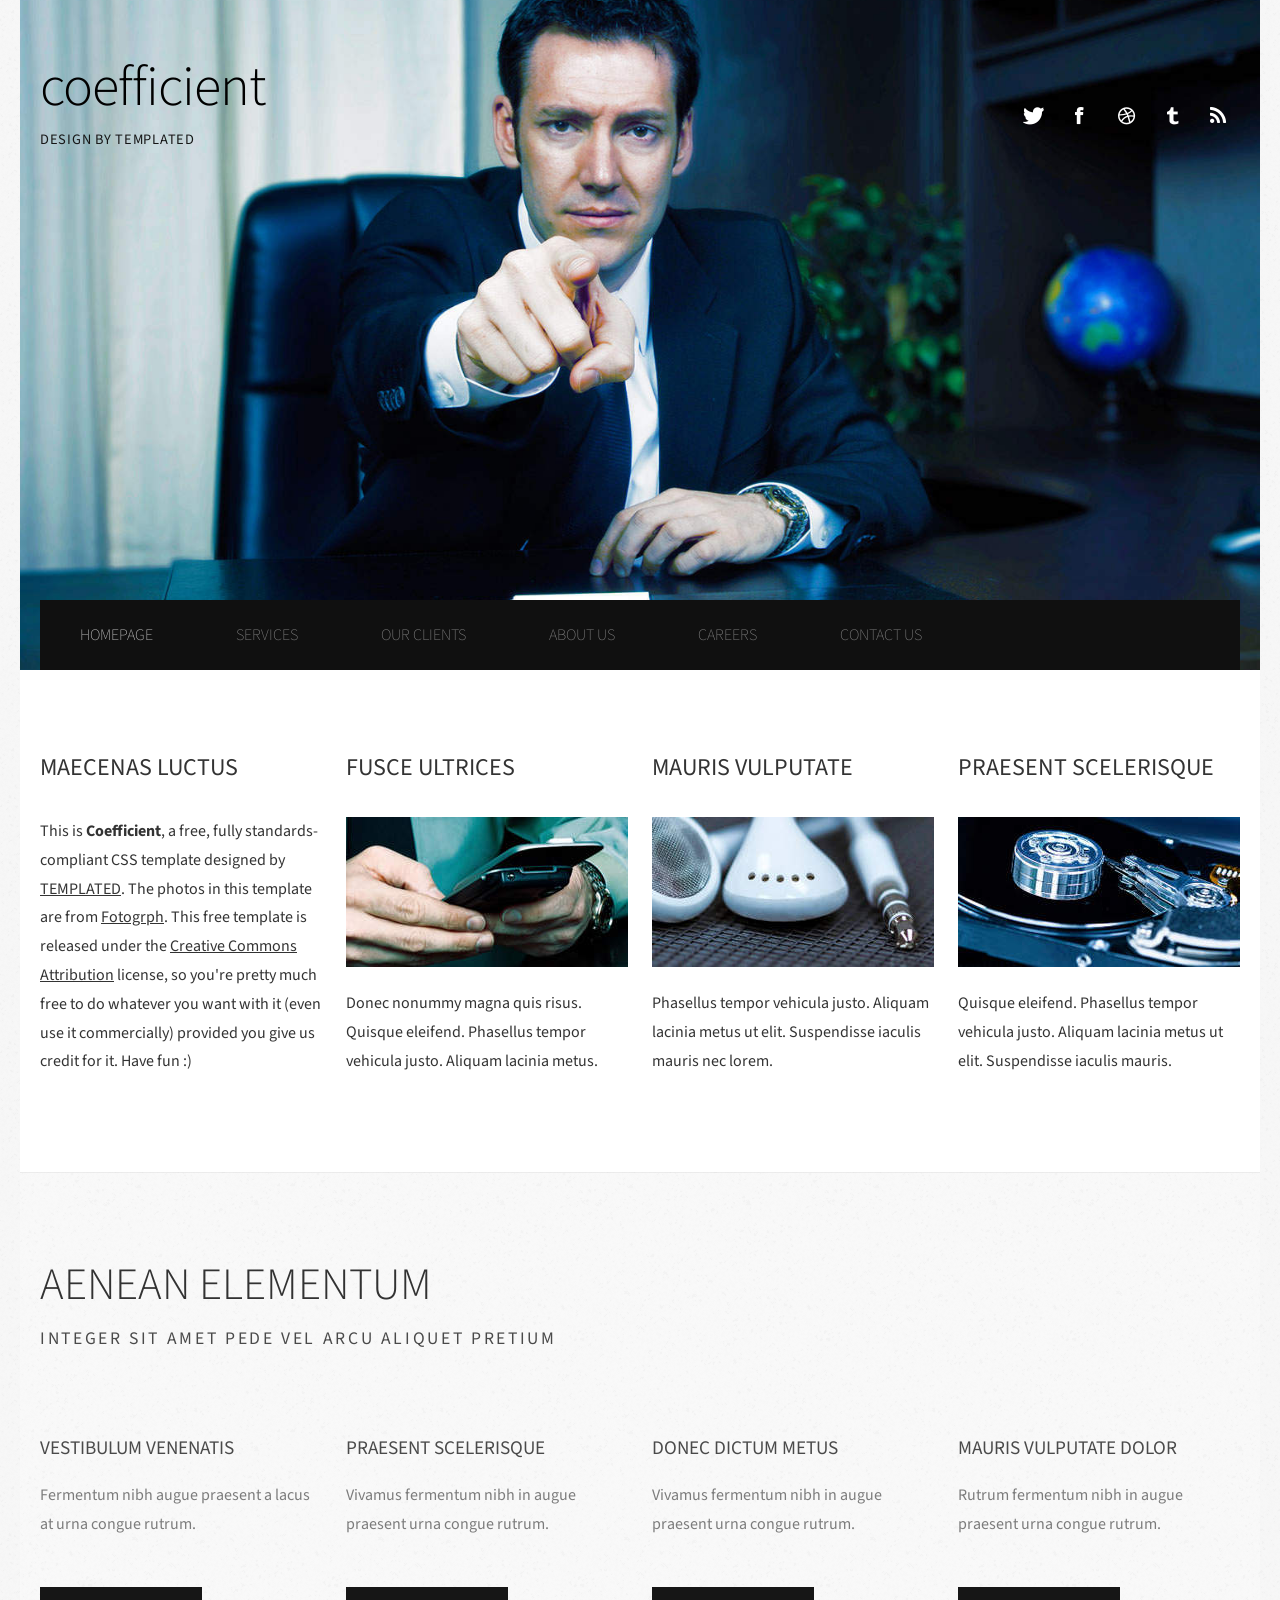
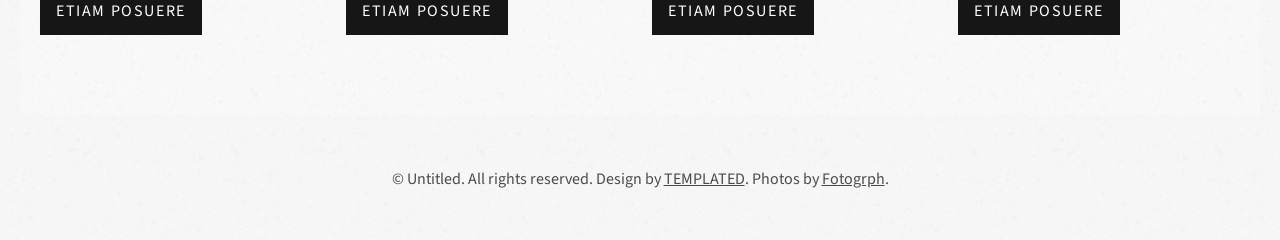
==== practice/index.html @ 0fff7047 "BANANA" ====
<!DOCTYPE html PUBLIC "-//W3C//DTD XHTML 1.0 Strict//EN" "http://www.w3.org/TR/xhtml1/DTD/xhtml1-strict.dtd">
<!--
Design by TEMPLATED
http://templated.co
Released for free under the Creative Commons Attribution License

Name       : Coefficient 
Description: A two-column, fixed-width design with dark color scheme.
Version    : 1.0
Released   : 20131117

-->
<html xmlns="http://www.w3.org/1999/xhtml">
<head>
<meta http-equiv="Content-Type" content="text/html; charset=utf-8" />
<title></title>
<meta name="keywords" content="" />
<meta name="description" content="" />
<link href="http://fonts.googleapis.com/css?family=Source+Sans+Pro:200,300,400,600,700,900" rel="stylesheet" />
<link href="default.css" rel="stylesheet" type="text/css" media="all" />
<link href="fonts.css" rel="stylesheet" type="text/css" media="all" />
<!--[if IE 6]>
<link href="default_ie6.css" rel="stylesheet" type="text/css" />
<![endif]-->
</head>
<body>
<div id="wrapper">
	<div id="header-wrapper">
		<div id="header" class="container">
			<div id="logo">
				<h1><a href="#">Coefficient</a></h1>
				<p>Design by <a href="http://templated.co" rel="nofollow">TEMPLATED</a></p>
			</div>
			<div id="social">
				<ul class="contact">
					<li><a href="#" class="icon icon-twitter"><span>Twitter</span></a></li>
					<li><a href="#" class="icon icon-facebook"><span></span></a></li>
					<li><a href="#" class="icon icon-dribbble"><span>Pinterest</span></a></li>
					<li><a href="#" class="icon icon-tumblr"><span>Google+</span></a></li>
					<li><a href="#" class="icon icon-rss"><span>Pinterest</span></a></li>
				</ul>
			</div>
		</div>
		<div id="menu" class="container">
			<ul>
				<li class="current_page_item"><a href="#" accesskey="1" title="">Homepage</a></li>
				<li><a href="#" accesskey="1" title="">Services</a></li>
				<li><a href="#" accesskey="2" title="">Our Clients</a></li>
				<li><a href="#" accesskey="3" title="">About Us</a></li>
				<li><a href="#" accesskey="4" title="">Careers</a></li>
				<li><a href="#" accesskey="5" title="">Contact Us</a></li>
			</ul>
		</div>
	</div>
	<div id="page" class="container">
		<div class="column1">
			<div class="title">
				<h2>Maecenas luctus</h2>
			</div>
			<p>This is <strong>Coefficient</strong>, a free, fully standards-compliant CSS template designed by <a href="http://templated.co" rel="nofollow">TEMPLATED</a>. The photos in this template are from <a href="http://fotogrph.com/"> Fotogrph</a>. This free template is released under the <a href="http://templated.co/license">Creative Commons Attribution</a> license, so you're pretty much free to do whatever you want with it (even use it commercially) provided you give us credit for it. Have fun :) </p>
		</div>
		<div class="column2">
			<div class="title">
				<h2>Fusce ultrices</h2>
			</div>
			<img src="images/pic01.jpg" width="282" height="150" alt="" />
			<p>Donec nonummy magna quis risus. Quisque eleifend. Phasellus tempor vehicula justo. Aliquam lacinia metus.</p>
		</div>
		<div class="column3">
			<div class="title">
				<h2>Mauris vulputate</h2>
			</div>
			<img src="images/pic02.jpg" width="282" height="150" alt="" />
			<p>Phasellus tempor vehicula justo. Aliquam lacinia metus ut elit. Suspendisse iaculis mauris nec lorem.</p>
		</div>
		<div class="column4">
			<div class="title">
				<h2>Praesent scelerisque</h2>
			</div>
			<img src="images/pic03.jpg" width="282" height="150" alt="" />
			<p>Quisque eleifend. Phasellus tempor vehicula justo. Aliquam lacinia metus ut elit. Suspendisse iaculis mauris.</p>
		</div>
	</div>
	<div id="portfolio-wrapper">
		<div id="portfolio" class="container">
			<div class="title">
				<h2>Aenean elementum</h2>
				<span class="byline">Integer sit amet pede vel arcu aliquet pretium</span> </div>
			<div class="column1">
				<div class="box">
					<h3>Vestibulum venenatis</h3>
					<p>Fermentum nibh augue praesent a lacus at urna congue rutrum.</p>
					<a href="#" class="button">Etiam posuere</a> </div>
			</div>
			<div class="column2">
				<div class="box">
					<h3>Praesent scelerisque</h3>
					<p>Vivamus fermentum nibh in augue praesent urna congue rutrum.</p>
					<a href="#" class="button">Etiam posuere</a> </div>
			</div>
			<div class="column3">
				<div class="box">
					<h3>Donec dictum metus</h3>
					<p>Vivamus fermentum nibh in augue praesent urna congue rutrum.</p>
					<a href="#" class="button">Etiam posuere</a> </div>
			</div>
			<div class="column4">
				<div class="box">
					<h3>Mauris vulputate dolor</h3>
					<p>Rutrum fermentum nibh in augue praesent urna congue rutrum.</p>
					<a href="#" class="button">Etiam posuere</a> </div>
			</div>
		</div>
	</div>
</div>
<div id="footer">
	<p>&copy; Untitled. All rights reserved. Design by <a href="http://templated.co" rel="nofollow">TEMPLATED</a>. Photos by <a href="http://fotogrph.com/">Fotogrph</a>.</p>
</div>
</body>
</html>
---- practice/default.css ----
html, body {
	height: 100%;
}

body {
	margin: 0px;
	padding: 0px;
	background: #F8F8F8 url(images/overlay.png) repeat;
	font-family: 'Source Sans Pro', sans-serif;
	font-size: 12pt;
	font-weight: 400;
	color: rgba(0,0,0,.8);
}

h1, h2, h3 {
	margin: 0;
	padding: 0;
	text-transform: uppercase;
	font-weight: 300;
	color: #2D2D2D;
}

h2 {
	padding: 0px 0px 30px 0px;
	font-size: 2.50em;
}

p, ol, ul {
	margin-top: 0px;
}

p {
	line-height: 180%;
}

strong {
}

a {
	color: rgba(0,0,0,.8);
}

a:hover {
	text-decoration: none;
}

a img {
	border: none;
}

/*********************************************************************************/
/* Image Style                                                                   */
/*********************************************************************************/

	.image
	{
		display: inline-block;
		border: 1px solid rgba(0,0,0,.1);
	}
	
	.image img
	{
		display: block;
		width: 100%;
	}
	
	.image-full
	{
		display: block;
		width: 100%;
		margin: 0 0 3em 0;
	}
	
	.image-left
	{
		float: left;
		margin: 0 2em 2em 0;
	}
	
	.image-centered
	{
		display: block;
		margin: 0 0 2em 0;
	}
	
	.image-centered img
	{
		margin: 0 auto;
		width: auto;
	}


hr {
	display: none;
}

/** WRAPPER */

#wrapper {
	background: #FFF;
	margin: 0px 20px;
}

.container {
	width: 1200px;
	margin: 0px auto;
}

.clearfix {
	clear: both;
}

/** HEADER */

#header-wrapper
{
	background: url(images/bg.jpg) no-repeat center center;
	background-size: cover;
}

#header {
	position: relative;
	overflow: hidden;
	height: 600px;
}

#social
{
	position: absolute;
	top: 4em;
	right: 0;
}

/** LOGO */

#logo {
	position: absolute;
	top: 3em;
	left: 0;
}

#logo h1, #logo p {
	margin: 0;
	padding: 0;
}

#logo h1 {
	letter-spacing: -1px;
	text-transform: lowercase;
	font-size: 3.5em;
	color: #000;
}

#logo p {
	padding: 0px;
	letter-spacing: 0.05em;
	text-transform: uppercase;
	font-size: 0.9em;
	color: #161616;
}

#logo p a {
	color: #161616;
}

#logo a {
	border: none;
	background: none;
	text-decoration: none;
	color: #000;
}

/** MENU */

#menu {
	overflow: hidden;
	background: #101010;
}

#menu ul {
	margin: 0px 0px 0px 0px;
	padding: 0px 0px;
	list-style: none;
	line-height: normal;
}

#menu li {
	display: inline-block;
}

#menu a {
	display: block;
	padding: 0px 40px 0px 40px;
	line-height: 70px;
	text-decoration: none;
	text-transform: uppercase;
	text-align: center;
	font-size: 16px;
	font-weight: 200;
	color: rgba(255,255,255,0.5);
	border: none;
}

#menu a:hover, #menu .current_page_item a {
	text-decoration: none;
	color: rgba(255,255,255,0.8);
}

#menu .current_page_item a {
}

#menu .last {
	border-right: none;
}

/** PAGE */

#page {
	overflow: hidden;
	padding: 5em 0em;
}

	#page img
	{
		margin-bottom: 1em;
	}

	#page .title
	{
		margin-bottom: 2em;
	}

	#page .title h2
	{
		font-size: 1.5em;
		font-weight: 400;
		color: rgba(0,0,0,0.8);
	}
	
	#page .title .byline
	{
		display: block;
		padding-bottom: 2em;
		color: rgba(0,0,0,0.7);
	}

/** CONTENT */

#content {
	float: left;
	width: 800px;
	padding-right: 50px;
	border-right: 1px solid #E6E7DC;
}

#content .post-title
{
	margin-bottom: 2em;
}

#content .post-title h2
{
	margin: 0;
	padding: 0;
}


#content .post
{
	margin-bottom: 4em;
	padding-bottom: 4em;
	border-bottom: 1px solid #E6E7DC;
}

/** SIDEBAR 1 */

#sidebar1 {
	float: right;
	width: 250px;
	margin-right: 50px;
}

#sidebar1 #box1 {
	margin-bottom: 4em;
}

#sidebar1 h2,
#sidebar2 h2
{
	font-size: 1.5em;
	font-weight: 400;
}

/** SIDEBAR 2 */

#sidebar2 {
	float: right;
	width: 250px;
}

/* Footer */

#footer {
	overflow: hidden;
	padding: 50px 0px 30px 0px;
}

#footer p {
	text-align: center;
		color: rgba(0,0,0,0.7);
}

#footer a {
		color: rgba(0,0,0,0.7);
}

/* List style 1 */

ul.style1 {
	margin: 0px;
	padding: 0px;
	list-style: none;
}

ul.style1 li {
	padding: 10px 0px 15px 0px;
	border-top: 1px solid #E6E7DC;
}

ul.style1 .first {
	padding-top: 0px;
	border-top: none;
}

/* List style 2 */

ul.style2 {
	margin: 0px;
	padding: 0px;
	list-style: none;
}

ul.style2 li {
	padding: 25px 0px 15px 0px;
	border-top: 1px solid #E6E7DC;
}

ul.style2 .first {
	padding-top: 0px;
	border-top: none;
}

ul.style2 h3 {
	padding: 0px 0px 10px 0px;
	font-size: 1.10em;
}

ul.style2 h3 a {
	color: #101010;
}

ul.style2 a {
	text-decoration: none;
}

ul.style2 a:hover {
	text-decoration: underline;
}


/* List style 3 */

ul.style3 {
	margin: 0px;
	padding: 0px;
	list-style: none;
}

ul.style3 li {
	padding: 20px 0px 20px 0px;
	border-top: 1px solid #E6E7DC;
}

ul.style3 p {
	margin: 0px;
	padding: 0px;
}

ul.style3 img {
	float: left;
	margin-top: 3px;
	margin-right: 20px;
}

ul.style3 .posted {
	padding: 10px 0px 10px 0px;
	font-size: 8pt;
	color: #A2A2A2;
}

ul.style3 .first {
	padding-top: 0px;
	border-top: none;
}

.link-style {
	display: inline-block;
	margin-top: 20px;
	padding: 7px 20px;
	background: #0C73D4;
	border-radius: 5px;
	text-decoration: none;
	text-transform: uppercase;
	color: #FFFFFF;
}


/*********************************************************************************/
/* Portfolio                                                                     */
/*********************************************************************************/

	#portfolio-wrapper
	{
		overflow: hidden;
		padding: 5em 0em;
		background: rgba(0,0,0,.02);
		background-image: url(images/overlay.png);
		background-repeat: repeat;
		border-top: 1px solid rgba(0,0,0,.05);
	}
	
	#portfolio
	{
	}

	#portfolio .box
	{
		color: rgba(0,0,0,0.5);
	}
	
	#portfolio h3
	{
		display: block;
		padding-bottom: 1em;
		text-transform: uppercase;
		font-size: 1.2em;
		font-weight: 400;
		color: rgba(0,0,0,0.7);
	}

	#portfolio .title
	{
	}

	#portfolio .title h2
	{
		color: rgba(0,0,0,0.8);
	}
	
	#portfolio .title .byline
	{
		display: block;
		padding-bottom: 2em;
		color: rgba(0,0,0,0.7);
	}

	.column1,
	.column2,
	.column3,
	.column4
	{
		width: 282px;
	}
	
	.column1,
	.column2,
	.column3
	{
		float: left;
		margin-right: 24px;
	}
	
	.column4
	{
		float: right;
	}

/*********************************************************************************/
/* Heading Titles                                                                */
/*********************************************************************************/

	.title
	{
		margin-bottom: 3em;
	}
	
	.title h2
	{
		margin: 0;
		padding: 0;
		font-size: 2.8em;
		color: rgba(255,255,255,0.9);
	}
	
	.title .byline
	{
		padding-top: 0.50em;
		letter-spacing: 0.15em;
		text-transform: uppercase;
		font-weight: 400;
		font-size: 1.1em;
		color: #6F6F6F;
	}

/*********************************************************************************/
/* Button Style                                                                  */
/*********************************************************************************/

	.button
	{
		display: inline-block;
		margin-top: 2em;
		padding: 0em 1em;
		background: #161616;
		letter-spacing: 0.10em;
		line-height: 3em;
		text-decoration: none;
		text-transform: uppercase;
		font-weight: 400;
		font-size: 1em;
		color: #FFF;
	}
	
/*********************************************************************************/
/* Social Icon Styles                                                            */
/*********************************************************************************/

	ul.contact
	{
		margin: 0;
		padding: 2em 0em 0em 0em;
		list-style: none;
	}
	
	ul.contact li
	{
		display: inline-block;
		padding: 0em 0.10em;
		font-size: 1em;
	}
	
	ul.contact li span
	{
		display: none;
		margin: 0;
		padding: 0;
	}
	
	ul.contact li a
	{
	}
	
	ul.contact li a:before
	{
		display: inline-block;
		background: none;
		width: 40px;
		height: 40px;
		line-height: 40px;
		text-align: center;
		color: rgba(255,255,255,1);
	}
---- practice/fonts.css ----
@charset 'UTF-8';

@font-face
{
	font-family: 'FontAwesome';
	src: url('fonts/fontawesome-webfont.eot?v=3.0.1');
	src: url('fonts/fontawesome-webfont.eot?#iefix&v=3.0.1') format('embedded-opentype'),
	     url('fonts/fontawesome-webfont.woff?v=3.0.1') format('woff'),
	     url('fonts/fontawesome-webfont.ttf?v=3.0.1') format('truetype'),
	     url('fonts/fontawesome-webfont.svg#FontAwesome') format('svg');
	font-weight: normal;
	font-style: normal;
}

@font-face
{
	font-family: 'Font-Awesome-Social';
	src: url('fonts/fontawesome-social-webfont.eot');
	src: url('fonts/fontawesome-social-webfont.eot?#iefix') format('embedded-opentype'),
	     url('fonts/fontawesome-social-webfont.woff') format('woff'),
		 url('fonts/fontawesome-social-webfont.ttf') format('truetype'),
		 url('fonts/fontawesome-social-webfont.svg#Font-Awesome-More') format('svg');
	font-weight: normal;
	font-style: normal;
}

/*********************************************************************************/
/* Icons                                                                         */
/*********************************************************************************/

	/*
		Powered by:
		
		Font Awesome (http://fortawesome.github.com/Font-Awesome/)
		Font Awesome More (http://gregoryloucas.github.com/Font-Awesome-More/)
	*/

	.icon
	{
		text-decoration: none;
	}

		.icon:before
		{
			font-size: 1.25em;
			text-decoration: none;
			font-family: FontAwesome;
			font-weight: normal;
			font-style: normal;
			-webkit-text-rendering: optimizeLegibility;
			-moz-text-rendering: optimizeLegibility;
			-ms-text-rendering: optimizeLegibility;
			-o-text-rendering: optimizeLegibility;
			text-rendering: optimizeLegibility;
			-webkit-font-smoothing: antialiased;
			-moz-font-smoothing: antialiased;
			-ms-font-smoothing: antialiased;
			-o-font-smoothing: antialiased;
			font-smoothing: antialiased;
			-webkit-font-feature-settings: "liga" 1, "dlig" 1;
			-moz-font-feature-settings: "liga=1, dlig=1";
			-ms-font-feature-settings: "liga" 1, "dlig" 1;
			-o-font-feature-settings: "liga" 1, "dlig" 1;
			font-feature-settings: "liga" 1, "dlig" 1;
		}

		.icon-glass:before                { content: "\f000"; }
		.icon-music:before                { content: "\f001"; }
		.icon-search:before               { content: "\f002"; }
		.icon-envelope:before             { content: "\f003"; }
		.icon-heart:before                { content: "\f004"; }
		.icon-star:before                 { content: "\f005"; }
		.icon-star-empty:before           { content: "\f006"; }
		.icon-user:before                 { content: "\f007"; }
		.icon-film:before                 { content: "\f008"; }
		.icon-th-large:before             { content: "\f009"; }
		.icon-th:before                   { content: "\f00a"; }
		.icon-th-list:before              { content: "\f00b"; }
		.icon-ok:before                   { content: "\f00c"; }
		.icon-remove:before               { content: "\f00d"; }
		.icon-zoom-in:before              { content: "\f00e"; }

		.icon-zoom-out:before             { content: "\f010"; }
		.icon-off:before                  { content: "\f011"; }
		.icon-signal:before               { content: "\f012"; }
		.icon-cog:before                  { content: "\f013"; }
		.icon-trash:before                { content: "\f014"; }
		.icon-home:before                 { content: "\f015"; }
		.icon-file:before                 { content: "\f016"; }
		.icon-time:before                 { content: "\f017"; }
		.icon-road:before                 { content: "\f018"; }
		.icon-download-alt:before         { content: "\f019"; }
		.icon-download:before             { content: "\f01a"; }
		.icon-upload:before               { content: "\f01b"; }
		.icon-inbox:before                { content: "\f01c"; }
		.icon-play-circle:before          { content: "\f01d"; }
		.icon-repeat:before               { content: "\f01e"; }

		/* \f020 doesn't work in Safari. all shifted one down */
		.icon-refresh:before              { content: "\f021"; }
		.icon-list-alt:before             { content: "\f022"; }
		.icon-lock:before                 { content: "\f023"; }
		.icon-flag:before                 { content: "\f024"; }
		.icon-headphones:before           { content: "\f025"; }
		.icon-volume-off:before           { content: "\f026"; }
		.icon-volume-down:before          { content: "\f027"; }
		.icon-volume-up:before            { content: "\f028"; }
		.icon-qrcode:before               { content: "\f029"; }
		.icon-barcode:before              { content: "\f02a"; }
		.icon-tag:before                  { content: "\f02b"; }
		.icon-tags:before                 { content: "\f02c"; }
		.icon-book:before                 { content: "\f02d"; }
		.icon-bookmark:before             { content: "\f02e"; }
		.icon-print:before                { content: "\f02f"; }

		.icon-camera:before               { content: "\f030"; }
		.icon-font:before                 { content: "\f031"; }
		.icon-bold:before                 { content: "\f032"; }
		.icon-italic:before               { content: "\f033"; }
		.icon-text-height:before          { content: "\f034"; }
		.icon-text-width:before           { content: "\f035"; }
		.icon-align-left:before           { content: "\f036"; }
		.icon-align-center:before         { content: "\f037"; }
		.icon-align-right:before          { content: "\f038"; }
		.icon-align-justify:before        { content: "\f039"; }
		.icon-list:before                 { content: "\f03a"; }
		.icon-indent-left:before          { content: "\f03b"; }
		.icon-indent-right:before         { content: "\f03c"; }
		.icon-facetime-video:before       { content: "\f03d"; }
		.icon-picture:before              { content: "\f03e"; }

		.icon-pencil:before               { content: "\f040"; }
		.icon-map-marker:before           { content: "\f041"; }
		.icon-adjust:before               { content: "\f042"; }
		.icon-tint:before                 { content: "\f043"; }
		.icon-edit:before                 { content: "\f044"; }
		.icon-share:before                { content: "\f045"; }
		.icon-check:before                { content: "\f046"; }
		.icon-move:before                 { content: "\f047"; }
		.icon-step-backward:before        { content: "\f048"; }
		.icon-fast-backward:before        { content: "\f049"; }
		.icon-backward:before             { content: "\f04a"; }
		.icon-play:before                 { content: "\f04b"; }
		.icon-pause:before                { content: "\f04c"; }
		.icon-stop:before                 { content: "\f04d"; }
		.icon-forward:before              { content: "\f04e"; }

		.icon-fast-forward:before         { content: "\f050"; }
		.icon-step-forward:before         { content: "\f051"; }
		.icon-eject:before                { content: "\f052"; }
		.icon-chevron-left:before         { content: "\f053"; }
		.icon-chevron-right:before        { content: "\f054"; }
		.icon-plus-sign:before            { content: "\f055"; }
		.icon-minus-sign:before           { content: "\f056"; }
		.icon-remove-sign:before          { content: "\f057"; }
		.icon-ok-sign:before              { content: "\f058"; }
		.icon-question-sign:before        { content: "\f059"; }
		.icon-info-sign:before            { content: "\f05a"; }
		.icon-screenshot:before           { content: "\f05b"; }
		.icon-remove-circle:before        { content: "\f05c"; }
		.icon-ok-circle:before            { content: "\f05d"; }
		.icon-ban-circle:before           { content: "\f05e"; }

		.icon-arrow-left:before           { content: "\f060"; }
		.icon-arrow-right:before          { content: "\f061"; }
		.icon-arrow-up:before             { content: "\f062"; }
		.icon-arrow-down:before           { content: "\f063"; }
		.icon-share-alt:before            { content: "\f064"; }
		.icon-resize-full:before          { content: "\f065"; }
		.icon-resize-small:before         { content: "\f066"; }
		.icon-plus:before                 { content: "\f067"; }
		.icon-minus:before                { content: "\f068"; }
		.icon-asterisk:before             { content: "\f069"; }
		.icon-exclamation-sign:before     { content: "\f06a"; }
		.icon-gift:before                 { content: "\f06b"; }
		.icon-leaf:before                 { content: "\f06c"; }
		.icon-fire:before                 { content: "\f06d"; }
		.icon-eye-open:before             { content: "\f06e"; }

		.icon-eye-close:before            { content: "\f070"; }
		.icon-warning-sign:before         { content: "\f071"; }
		.icon-plane:before                { content: "\f072"; }
		.icon-calendar:before             { content: "\f073"; }
		.icon-random:before               { content: "\f074"; }
		.icon-comment:before              { content: "\f075"; }
		.icon-magnet:before               { content: "\f076"; }
		.icon-chevron-up:before           { content: "\f077"; }
		.icon-chevron-down:before         { content: "\f078"; }
		.icon-retweet:before              { content: "\f079"; }
		.icon-shopping-cart:before        { content: "\f07a"; }
		.icon-folder-close:before         { content: "\f07b"; }
		.icon-folder-open:before          { content: "\f07c"; }
		.icon-resize-vertical:before      { content: "\f07d"; }
		.icon-resize-horizontal:before    { content: "\f07e"; }

		.icon-bar-chart:before            { content: "\f080"; }
		.icon-twitter-sign:before         { content: "\f081"; }
		.icon-facebook-sign:before        { content: "\f082"; }
		.icon-camera-retro:before         { content: "\f083"; }
		.icon-key:before                  { content: "\f084"; }
		.icon-cogs:before                 { content: "\f085"; }
		.icon-comments:before             { content: "\f086"; }
		.icon-thumbs-up:before            { content: "\f087"; }
		.icon-thumbs-down:before          { content: "\f088"; }
		.icon-star-half:before            { content: "\f089"; }
		.icon-heart-empty:before          { content: "\f08a"; }
		.icon-signout:before              { content: "\f08b"; }
		.icon-linkedin-sign:before        { content: "\f08c"; }
		.icon-pushpin:before              { content: "\f08d"; }
		.icon-external-link:before        { content: "\f08e"; }

		.icon-signin:before               { content: "\f090"; }
		.icon-trophy:before               { content: "\f091"; }
		.icon-github-sign:before          { content: "\f092"; }
		.icon-upload-alt:before           { content: "\f093"; }
		.icon-lemon:before                { content: "\f094"; }
		.icon-phone:before                { content: "\f095"; }
		.icon-check-empty:before          { content: "\f096"; }
		.icon-bookmark-empty:before       { content: "\f097"; }
		.icon-phone-sign:before           { content: "\f098"; }
		.icon-twitter:before              { content: "\f099"; }
		.icon-facebook:before             { content: "\f09a"; }
		.icon-github:before               { content: "\f09b"; }
		.icon-unlock:before               { content: "\f09c"; }
		.icon-credit-card:before          { content: "\f09d"; }
		.icon-rss:before                  { content: "\f09e"; }

		.icon-hdd:before                  { content: "\f0a0"; }
		.icon-bullhorn:before             { content: "\f0a1"; }
		.icon-bell:before                 { content: "\f0a2"; }
		.icon-certificate:before          { content: "\f0a3"; }
		.icon-hand-right:before           { content: "\f0a4"; }
		.icon-hand-left:before            { content: "\f0a5"; }
		.icon-hand-up:before              { content: "\f0a6"; }
		.icon-hand-down:before            { content: "\f0a7"; }
		.icon-circle-arrow-left:before    { content: "\f0a8"; }
		.icon-circle-arrow-right:before   { content: "\f0a9"; }
		.icon-circle-arrow-up:before      { content: "\f0aa"; }
		.icon-circle-arrow-down:before    { content: "\f0ab"; }
		.icon-globe:before                { content: "\f0ac"; }
		.icon-wrench:before               { content: "\f0ad"; }
		.icon-tasks:before                { content: "\f0ae"; }

		.icon-filter:before               { content: "\f0b0"; }
		.icon-briefcase:before            { content: "\f0b1"; }
		.icon-fullscreen:before           { content: "\f0b2"; }

		.icon-group:before                { content: "\f0c0"; }
		.icon-link:before                 { content: "\f0c1"; }
		.icon-cloud:before                { content: "\f0c2"; }
		.icon-beaker:before               { content: "\f0c3"; }
		.icon-cut:before                  { content: "\f0c4"; }
		.icon-copy:before                 { content: "\f0c5"; }
		.icon-paper-clip:before           { content: "\f0c6"; }
		.icon-save:before                 { content: "\f0c7"; }
		.icon-sign-blank:before           { content: "\f0c8"; }
		.icon-reorder:before              { content: "\f0c9"; }
		.icon-list-ul:before              { content: "\f0ca"; }
		.icon-list-ol:before              { content: "\f0cb"; }
		.icon-strikethrough:before        { content: "\f0cc"; }
		.icon-underline:before            { content: "\f0cd"; }
		.icon-table:before                { content: "\f0ce"; }

		.icon-magic:before                { content: "\f0d0"; }
		.icon-truck:before                { content: "\f0d1"; }
		.icon-pinterest:before            { content: "\f0d2"; }
		.icon-pinterest-sign:before       { content: "\f0d3"; }
		.icon-google-plus-sign:before     { content: "\f0d4"; }
		.icon-google-plus:before          { content: "\f0d5"; }
		.icon-money:before                { content: "\f0d6"; }
		.icon-caret-down:before           { content: "\f0d7"; }
		.icon-caret-up:before             { content: "\f0d8"; }
		.icon-caret-left:before           { content: "\f0d9"; }
		.icon-caret-right:before          { content: "\f0da"; }
		.icon-columns:before              { content: "\f0db"; }
		.icon-sort:before                 { content: "\f0dc"; }
		.icon-sort-down:before            { content: "\f0dd"; }
		.icon-sort-up:before              { content: "\f0de"; }

		.icon-envelope-alt:before         { content: "\f0e0"; }
		.icon-linkedin:before             { content: "\f0e1"; }
		.icon-undo:before                 { content: "\f0e2"; }
		.icon-legal:before                { content: "\f0e3"; }
		.icon-dashboard:before            { content: "\f0e4"; }
		.icon-comment-alt:before          { content: "\f0e5"; }
		.icon-comments-alt:before         { content: "\f0e6"; }
		.icon-bolt:before                 { content: "\f0e7"; }
		.icon-sitemap:before              { content: "\f0e8"; }
		.icon-umbrella:before             { content: "\f0e9"; }
		.icon-paste:before                { content: "\f0ea"; }
		.icon-lightbulb:before            { content: "\f0eb"; }
		.icon-exchange:before             { content: "\f0ec"; }
		.icon-cloud-download:before       { content: "\f0ed"; }
		.icon-cloud-upload:before         { content: "\f0ee"; }

		.icon-user-md:before              { content: "\f0f0"; }
		.icon-stethoscope:before          { content: "\f0f1"; }
		.icon-suitcase:before             { content: "\f0f2"; }
		.icon-bell-alt:before             { content: "\f0f3"; }
		.icon-coffee:before               { content: "\f0f4"; }
		.icon-food:before                 { content: "\f0f5"; }
		.icon-file-alt:before             { content: "\f0f6"; }
		.icon-building:before             { content: "\f0f7"; }
		.icon-hospital:before             { content: "\f0f8"; }
		.icon-ambulance:before            { content: "\f0f9"; }
		.icon-medkit:before               { content: "\f0fa"; }
		.icon-fighter-jet:before          { content: "\f0fb"; }
		.icon-beer:before                 { content: "\f0fc"; }
		.icon-h-sign:before               { content: "\f0fd"; }
		.icon-plus-sign-alt:before        { content: "\f0fe"; }

		.icon-double-angle-left:before    { content: "\f100"; }
		.icon-double-angle-right:before   { content: "\f101"; }
		.icon-double-angle-up:before      { content: "\f102"; }
		.icon-double-angle-down:before    { content: "\f103"; }
		.icon-angle-left:before           { content: "\f104"; }
		.icon-angle-right:before          { content: "\f105"; }
		.icon-angle-up:before             { content: "\f106"; }
		.icon-angle-down:before           { content: "\f107"; }
		.icon-desktop:before              { content: "\f108"; }
		.icon-laptop:before               { content: "\f109"; }
		.icon-tablet:before               { content: "\f10a"; }
		.icon-mobile-phone:before         { content: "\f10b"; }
		.icon-circle-blank:before         { content: "\f10c"; }
		.icon-quote-left:before           { content: "\f10d"; }
		.icon-quote-right:before          { content: "\f10e"; }

		.icon-spinner:before              { content: "\f110"; }
		.icon-circle:before               { content: "\f111"; }
		.icon-reply:before                { content: "\f112"; }
		.icon-github-alt:before           { content: "\f113"; }
		.icon-folder-close-alt:before     { content: "\f114"; }
		.icon-folder-open-alt:before      { content: "\f115"; }

		.icon-blogger-sign:before,.icon-blogger:before,.icon-delicious:before,.icon-dribbble-sign:before,.icon-dribbble:before,.icon-dropbox:before,.icon-drupal:before,.icon-evernote-sign:before,.icon-evernote:before,.icon-flickr-sign:before,.icon-flickr:before,.icon-forrst-sign:before,.icon-forrst:before,.icon-foursquare-sign:before,.icon-foursquare:before,.icon-git-fork:before,.icon-hacker-news:before,.icon-instagram:before,.icon-lastfm-sign:before,.icon-lastfm:before,.icon-paypal:before,.icon-picasa-sign:before,.icon-picasa:before,.icon-reddit:before,.icon-share-this-sign:before,.icon-share-this:before,.icon-skype:before,.icon-soundcloud:before,.icon-spotify:before,.icon-stack-overflow:before,.icon-tumblr-sign:before,.icon-tumblr:before,.icon-vimeo-sign:before,.icon-vimeo:before,.icon-wordpress-sign:before,.icon-wordpress:before,.icon-yelp-sign:before,.icon-yelp:before,.icon-youtube-sign:before,.icon-youtube:before              {font-family:'Font-Awesome-Social'; }

		.icon-dropbox:before              { content: "\f300"; }
		.icon-drupal:before               { content: "\f301"; }
		.icon-git-fork:before             { content: "\f302"; }
		.icon-instagram:before            { content: "\f303"; }
		.icon-share-this-sign:before      { content: "\f304"; }
		.icon-share-this:before           { content: "\f305"; }
		.icon-foursquare-sign:before      { content: "\f306"; }
		.icon-foursquare:before           { content: "\f307"; }
		.icon-hacker-news:before          { content: "\f308"; }
		.icon-skype:before                { content: "\f309"; }
		.icon-spotify:before              { content: "\f30a"; }
		.icon-soundcloud:before           { content: "\f30b"; }
		.icon-paypal:before               { content: "\f30c"; }
		.icon-youtube-sign:before         { content: "\f30d"; }
		.icon-youtube:before              { content: "\f30e"; }
		.icon-reddit:before               { content: "\f30f"; }
		.icon-blogger-sign:before         { content: "\f310"; }
		.icon-blogger:before              { content: "\f311"; }
		.icon-dribbble-sign:before        { content: "\f312"; }
		.icon-dribbble:before             { content: "\f313"; }
		.icon-evernote-sign:before        { content: "\f314"; }
		.icon-evernote:before             { content: "\f315"; }
		.icon-flickr-sign:before          { content: "\f316"; }
		.icon-flickr:before               { content: "\f317"; }
		.icon-forrst-sign:before          { content: "\f318"; }
		.icon-forrst:before               { content: "\f319"; }
		.icon-delicious:before            { content: "\f31a"; }
		.icon-lastfm-sign:before          { content: "\f31b"; }
		.icon-lastfm:before               { content: "\f31c"; }
		.icon-picasa-sign:before          { content: "\f31d"; }
		.icon-picasa:before               { content: "\f31e"; }
		.icon-stack-overflow:before       { content: "\f320"; }
		.icon-tumblr-sign:before          { content: "\f321"; }
		.icon-tumblr:before               { content: "\f322"; }
		.icon-vimeo-sign:before           { content: "\f323"; }
		.icon-vimeo:before                { content: "\f324"; }
		.icon-wordpress-sign:before       { content: "\f325"; }
		.icon-wordpress:before            { content: "\f326"; }
		.icon-yelp-sign:before            { content: "\f327"; }
		.icon-yelp:before                 { content: "\f328"; }
		.icon-cloud-upload:before		  { content: "\f0ee"; }
		.icon-cloud-download:before		  { content: "\f0ed"; }
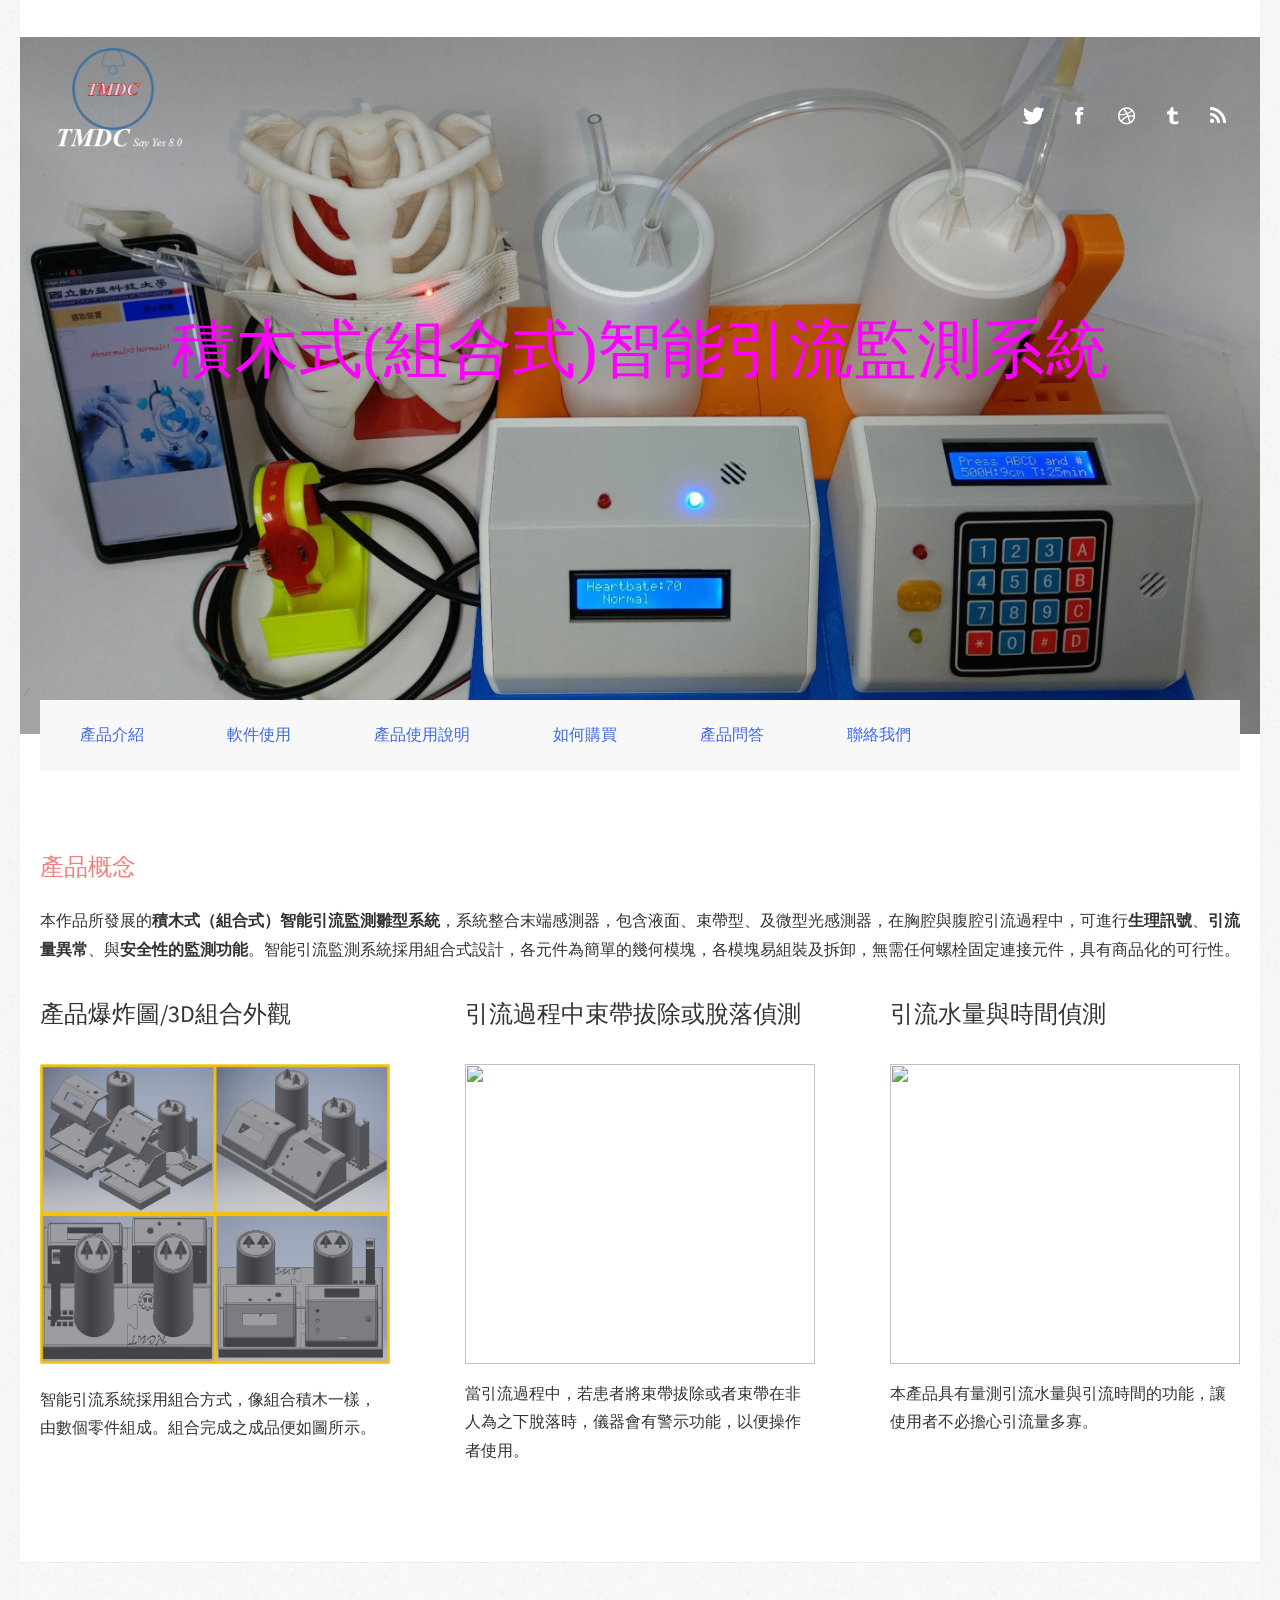
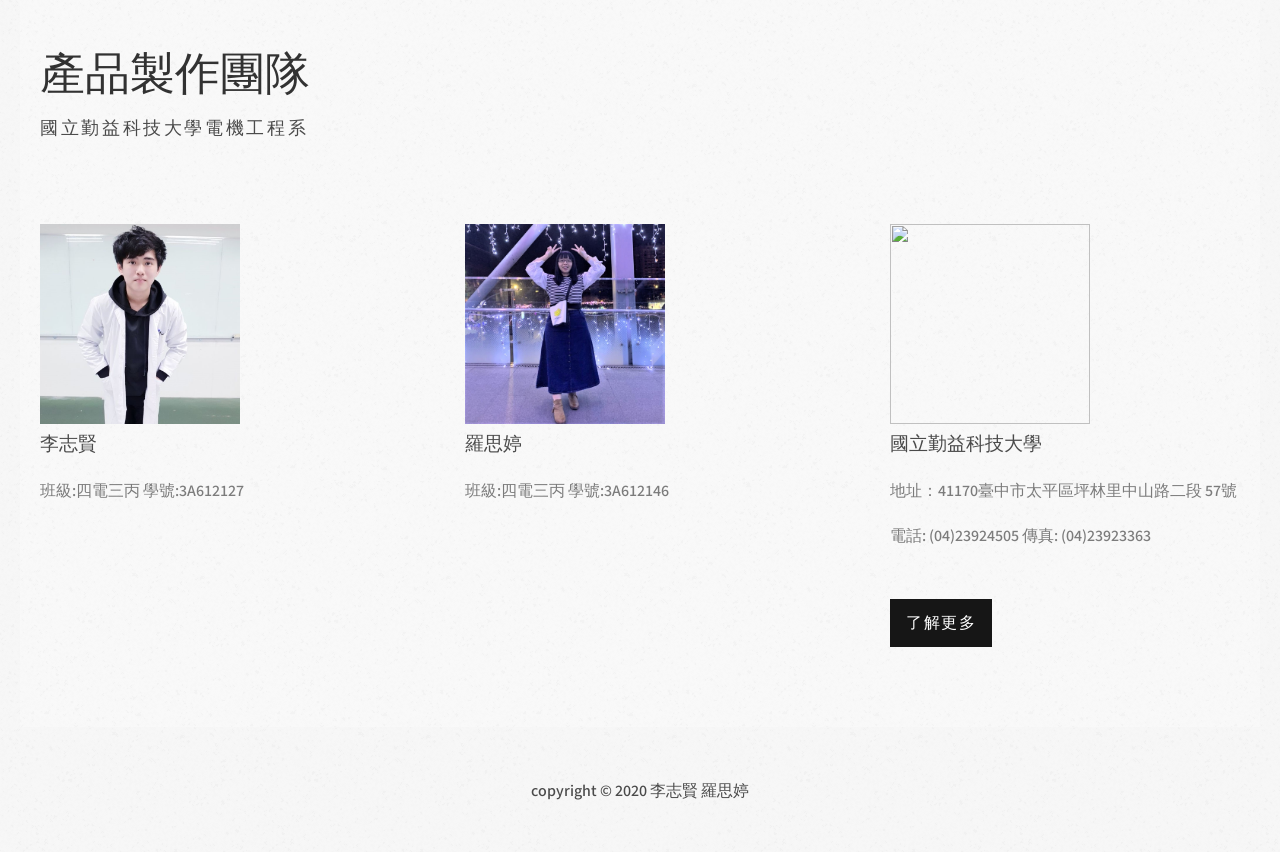
==== commit 894e54ad: "zs" ====
--- a/practice/index.html
+++ b/practice/index.html
@@ -13,7 +13,7 @@
 <html xmlns="http://www.w3.org/1999/xhtml">
 <head>
 <meta http-equiv="Content-Type" content="text/html; charset=utf-8" />
-<title></title>
+<title>積木式(組合式)智能引流監測系統</title>
 <meta name="keywords" content="" />
 <meta name="description" content="" />
 <link href="http://fonts.googleapis.com/css?family=Source+Sans+Pro:200,300,400,600,700,900" rel="stylesheet" />
@@ -28,8 +28,8 @@
 	<div id="header-wrapper">
 		<div id="header" class="container">
 			<div id="logo">
-				<h1><a href="#">Coefficient</a></h1>
-				<p>Design by <a href="http://templated.co" rel="nofollow">TEMPLATED</a></p>
+				<img src="images/7.png" width="150" height="120"/>
+				<!--<p>Design by <a href="http://templated.co" rel="nofollow">TEMPLATED</a></p>-->
 			</div>
 			<div id="social">
 				<ul class="contact">
@@ -40,81 +40,87 @@
 					<li><a href="#" class="icon icon-rss"><span>Pinterest</span></a></li>
 				</ul>
 			</div>
-		</div>
+			<h1 style="color:fuchsia; font-family:initial; text-align: center; line-height: 700px; font-size: 1.7cm; ">積木式(組合式)智能引流監測系統</h1>
+			</div>
 		<div id="menu" class="container">
 			<ul>
-				<li class="current_page_item"><a href="#" accesskey="1" title="">Homepage</a></li>
-				<li><a href="#" accesskey="1" title="">Services</a></li>
-				<li><a href="#" accesskey="2" title="">Our Clients</a></li>
-				<li><a href="#" accesskey="3" title="">About Us</a></li>
-				<li><a href="#" accesskey="4" title="">Careers</a></li>
-				<li><a href="#" accesskey="5" title="">Contact Us</a></li>
+				<li class="current_page_item"><a href="#" accesskey="1" title="">產品介紹</a></li>
+				<li><a href="#" accesskey="1" title="">軟件使用</a></li>
+				<li><a href="#" accesskey="2" title="">產品使用說明</a></li>
+				<li><a href="#" accesskey="3" title="">如何購買</a></li>
+				<li><a href="#" accesskey="4" title="">產品問答</a></li>
+				<li><a href="#" accesskey="5" title="">聯絡我們</a></li>
 			</ul>
 		</div>
 	</div>
 	<div id="page" class="container">
+		<div class="title">
+			<h2 style="color:lightcoral;">產品概念</h2>
+		<br>
+		<p>本作品所發展的<strong>積木式（組合式）智能引流監測雛型系統</strong>，系統整合末端感測器，包含液面、束帶型、及微型光感測器，在胸腔與腹腔引流過程中，可進行<strong>生理訊號</strong>、<strong>引流量異常</strong>、與<strong>安全性的監測功能</strong>。智能引流監測系統採用組合式設計，各元件為簡單的幾何模塊，各模塊易組裝及拆卸，無需任何螺栓固定連接元件，具有商品化的可行性。</p>
+		</div>
 		<div class="column1">
 			<div class="title">
-				<h2>Maecenas luctus</h2>
+				<h2>產品爆炸圖/3D組合外觀</h2>
 			</div>
-			<p>This is <strong>Coefficient</strong>, a free, fully standards-compliant CSS template designed by <a href="http://templated.co" rel="nofollow">TEMPLATED</a>. The photos in this template are from <a href="http://fotogrph.com/"> Fotogrph</a>. This free template is released under the <a href="http://templated.co/license">Creative Commons Attribution</a> license, so you're pretty much free to do whatever you want with it (even use it commercially) provided you give us credit for it. Have fun :) </p>
+			<img src="images/p.png" width="350" height="300" alt="" />
+			<p>智能引流系統採用組合方式，像組合積木一樣，由數個零件組成。組合完成之成品便如圖所示。</p>
 		</div>
 		<div class="column2">
 			<div class="title">
-				<h2>Fusce ultrices</h2>
+				<h2>引流過程中束帶拔除或脫落偵測</h2>
 			</div>
-			<img src="images/pic01.jpg" width="282" height="150" alt="" />
-			<p>Donec nonummy magna quis risus. Quisque eleifend. Phasellus tempor vehicula justo. Aliquam lacinia metus.</p>
+			<img src="images/vd1.gif" width="350" height="300" alt="" />
+			<p>當引流過程中，若患者將束帶拔除或者束帶在非人為之下脫落時，儀器會有警示功能，以便操作者使用。</p>
 		</div>
 		<div class="column3">
 			<div class="title">
-				<h2>Mauris vulputate</h2>
+				<h2>引流水量與時間偵測</h2>
 			</div>
-			<img src="images/pic02.jpg" width="282" height="150" alt="" />
-			<p>Phasellus tempor vehicula justo. Aliquam lacinia metus ut elit. Suspendisse iaculis mauris nec lorem.</p>
-		</div>
-		<div class="column4">
-			<div class="title">
-				<h2>Praesent scelerisque</h2>
-			</div>
-			<img src="images/pic03.jpg" width="282" height="150" alt="" />
-			<p>Quisque eleifend. Phasellus tempor vehicula justo. Aliquam lacinia metus ut elit. Suspendisse iaculis mauris.</p>
+			<img src="images/vd2.gif" width="350" height="300" alt="" />
+			<p>本產品具有量測引流水量與引流時間的功能，讓使用者不必擔心引流量多寡。</p>
 		</div>
 	</div>
 	<div id="portfolio-wrapper">
 		<div id="portfolio" class="container">
 			<div class="title">
-				<h2>Aenean elementum</h2>
-				<span class="byline">Integer sit amet pede vel arcu aliquet pretium</span> </div>
+				<h2>產品製作團隊</h2>
+				<span class="byline">國立勤益科技大學電機工程系</span> </div>
 			<div class="column1">
 				<div class="box">
-					<h3>Vestibulum venenatis</h3>
-					<p>Fermentum nibh augue praesent a lacus at urna congue rutrum.</p>
-					<a href="#" class="button">Etiam posuere</a> </div>
+					<img src="images/roy.jpg" width="200" height="200" alt="" />
+					<h3>李志賢</h3>
+					<p>班級:四電三丙 學號:3A612127</p>
+					<!--<a href="#" class="button">Etiam posuere</a>--> </div>
 			</div>
 			<div class="column2">
 				<div class="box">
-					<h3>Praesent scelerisque</h3>
-					<p>Vivamus fermentum nibh in augue praesent urna congue rutrum.</p>
-					<a href="#" class="button">Etiam posuere</a> </div>
+					<img src="images/judy.jpg" width="200" height="200" alt="" />
+					<h3>羅思婷</h3>
+					<p>班級:四電三丙 學號:3A612146</p>
+					<!--<a href="#" class="button">Etiam posuere</a>--> </div>
 			</div>
 			<div class="column3">
 				<div class="box">
-					<h3>Donec dictum metus</h3>
-					<p>Vivamus fermentum nibh in augue praesent urna congue rutrum.</p>
-					<a href="#" class="button">Etiam posuere</a> </div>
+					<img src="https://upload.wikimedia.org/wikipedia/commons/thumb/2/28/NCUT.svg/1200px-NCUT.svg.png" width="200" height="200" alt="" />
+					<h3>國立勤益科技大學</h3>
+					<p>地址：41170臺中市太平區坪林里中山路二段 57號</p>
+					<P>電話: (04)23924505  
+					   傳真: (04)23923363  </P>
+					   
+					<a href="https://www.ncut.edu.tw/" class="button">了解更多</a> </div>
 			</div>
-			<div class="column4">
+			<!--<div class="column4">
 				<div class="box">
 					<h3>Mauris vulputate dolor</h3>
 					<p>Rutrum fermentum nibh in augue praesent urna congue rutrum.</p>
 					<a href="#" class="button">Etiam posuere</a> </div>
-			</div>
+			</div>-->
 		</div>
 	</div>
 </div>
 <div id="footer">
-	<p>&copy; Untitled. All rights reserved. Design by <a href="http://templated.co" rel="nofollow">TEMPLATED</a>. Photos by <a href="http://fotogrph.com/">Fotogrph</a>.</p>
+	<p> copyright &copy; 2020 李志賢 羅思婷</p>
 </div>
 </body>
 </html>
--- a/practice/default.css
+++ b/practice/default.css
@@ -8,7 +8,7 @@
 	background: #F8F8F8 url(images/overlay.png) repeat;
 	font-family: 'Source Sans Pro', sans-serif;
 	font-size: 12pt;
-	font-weight: 400;
+	font-weight: 500;
 	color: rgba(0,0,0,.8);
 }
 
@@ -16,7 +16,7 @@
 	margin: 0;
 	padding: 0;
 	text-transform: uppercase;
-	font-weight: 300;
+	font-weight: 400;
 	color: #2D2D2D;
 }
 
@@ -61,13 +61,13 @@
 	.image img
 	{
 		display: block;
-		width: 100%;
+		width: 90%;
 	}
 	
 	.image-full
 	{
 		display: block;
-		width: 100%;
+		width: 90%;
 		margin: 0 0 3em 0;
 	}
 	
@@ -114,14 +114,15 @@
 
 #header-wrapper
 {
-	background: url(images/bg.jpg) no-repeat center center;
-	background-size: cover;
+	background: url(images/f.jpg) no-repeat center center;
+	background-size:contain;
+	
 }
 
 #header {
 	position: relative;
 	overflow: hidden;
-	height: 600px;
+	height: 700px;
 }
 
 #social
@@ -174,8 +175,8 @@
 
 #menu {
 	overflow: hidden;
-	background: #101010;
-}
+	background:#F8F8F8;
+	}
 
 #menu ul {
 	margin: 0px 0px 0px 0px;
@@ -196,14 +197,14 @@
 	text-transform: uppercase;
 	text-align: center;
 	font-size: 16px;
-	font-weight: 200;
-	color: rgba(255,255,255,0.5);
+	font-weight: 400;
+	color:royalblue;
 	border: none;
 }
 
 #menu a:hover, #menu .current_page_item a {
 	text-decoration: none;
-	color: rgba(255,255,255,0.8);
+	color:royalblue;
 }
 
 #menu .current_page_item a {
@@ -248,7 +249,7 @@
 
 #content {
 	float: left;
-	width: 800px;
+	width: 1000px;
 	padding-right: 50px;
 	border-right: 1px solid #E6E7DC;
 }
@@ -378,7 +379,7 @@
 
 ul.style3 li {
 	padding: 20px 0px 20px 0px;
-	border-top: 1px solid #E6E7DC;
+	border-top: 1px solid rgb(231, 221, 220);
 }
 
 ul.style3 p {
@@ -466,21 +467,19 @@
 
 	.column1,
 	.column2,
-	.column3,
-	.column4
-	{
-		width: 282px;
+	.column3
+	
+	{
+		width: 350px;
 	}
 	
 	.column1,
-	.column2,
+	.column2
+	{
+		float: left;
+		margin-right: 75px;
+	}
 	.column3
-	{
-		float: left;
-		margin-right: 24px;
-	}
-	
-	.column4
 	{
 		float: right;
 	}
